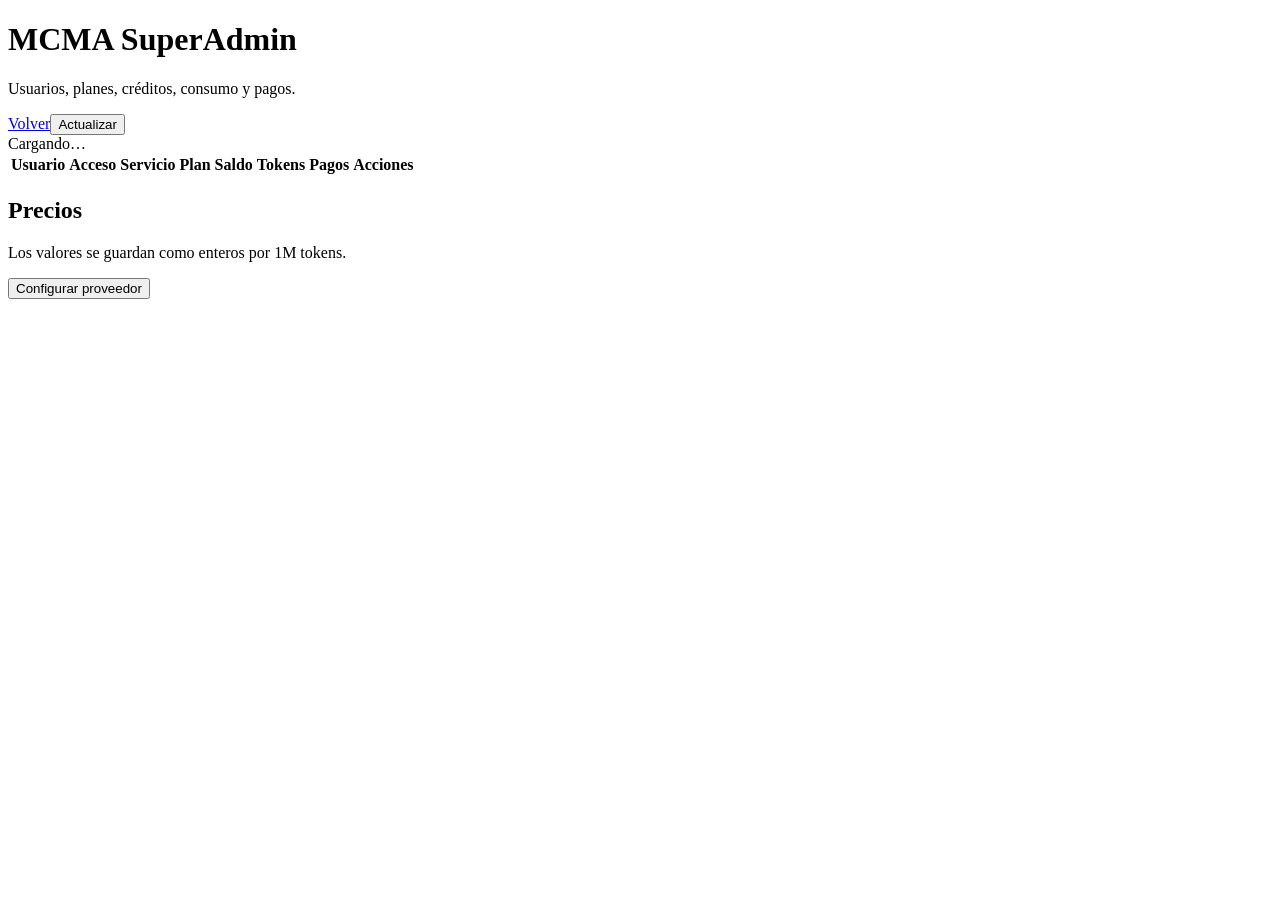
==== apps/web/public/admin.html @ d7f1e81c "Add AI metering credits billing and superadmin" ====
<!doctype html>
<html lang="es">
<head><meta charset="utf-8"><meta name="viewport" content="width=device-width,initial-scale=1"><title>MCMA Admin</title><link rel="stylesheet" href="/app.css"></head>
<body><main class="shell">
<header><div><h1>MCMA SuperAdmin</h1><p>Usuarios, planes, créditos, consumo y pagos.</p></div><div class="actions"><a href="/">Volver</a><button id="refresh">Actualizar</button></div></header>
<section class="card"><div id="adminStatus">Cargando…</div></section>
<section class="card"><div class="table-wrap"><table id="users"><thead><tr><th>Usuario</th><th>Acceso</th><th>Servicio</th><th>Plan</th><th>Saldo</th><th>Tokens</th><th>Pagos</th><th>Acciones</th></tr></thead><tbody></tbody></table></div></section>
<section class="card"><h2>Precios</h2><p>Los valores se guardan como enteros por 1M tokens.</p><button id="setPricing">Configurar proveedor</button></section>
</main><script src="/admin.js" defer></script></body>
</html>
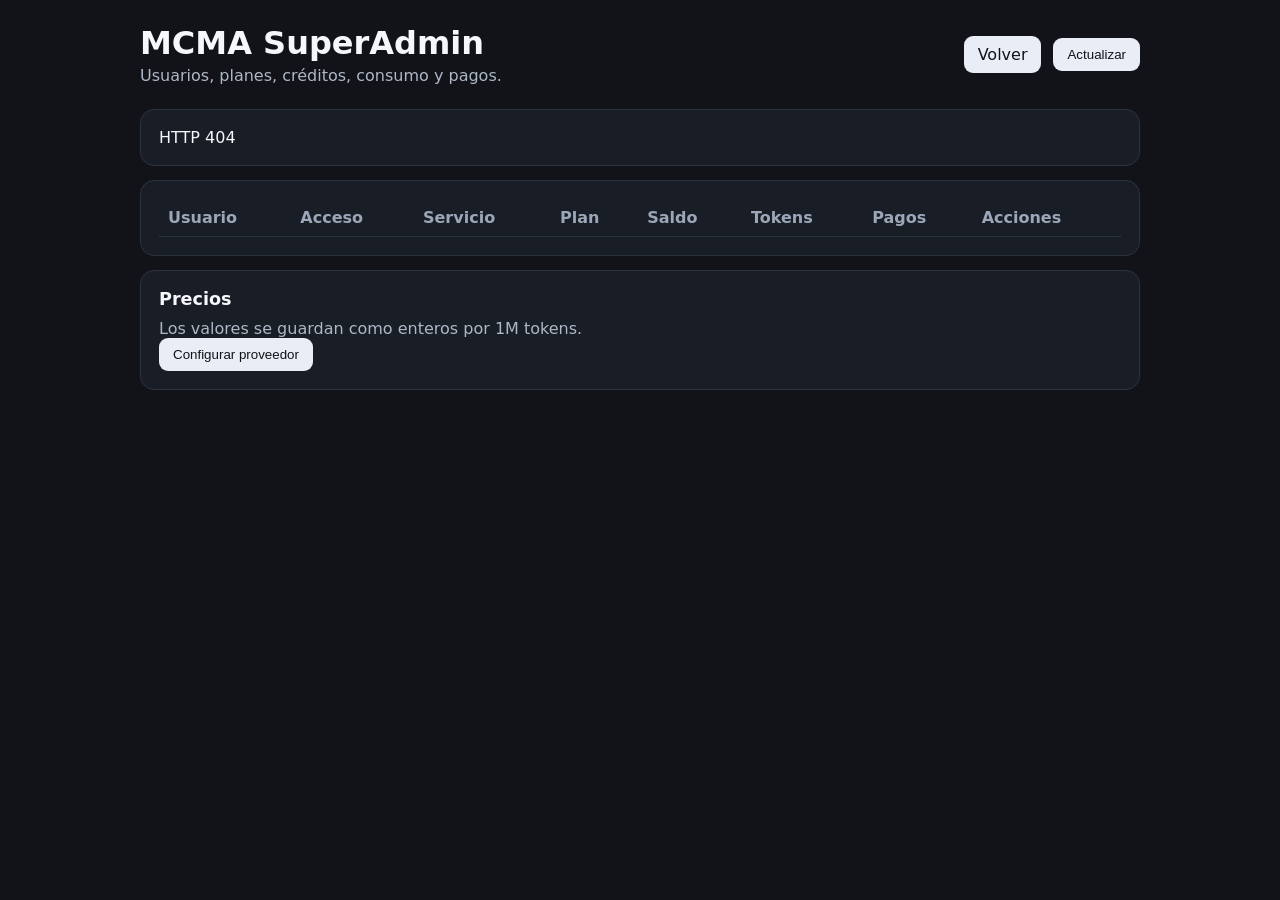
==== commit ed62601f: "Make web UI base-path aware" ====
--- a/apps/web/public/admin.html
+++ b/apps/web/public/admin.html
@@ -1,10 +1,10 @@
 <!doctype html>
 <html lang="es">
-<head><meta charset="utf-8"><meta name="viewport" content="width=device-width,initial-scale=1"><title>MCMA Admin</title><link rel="stylesheet" href="/app.css"></head>
+<head><meta charset="utf-8"><meta name="viewport" content="width=device-width,initial-scale=1"><title>MCMA Admin</title><link rel="stylesheet" href="app.css"></head>
 <body><main class="shell">
-<header><div><h1>MCMA SuperAdmin</h1><p>Usuarios, planes, créditos, consumo y pagos.</p></div><div class="actions"><a href="/">Volver</a><button id="refresh">Actualizar</button></div></header>
+<header><div><h1>MCMA SuperAdmin</h1><p>Usuarios, planes, créditos, consumo y pagos.</p></div><div class="actions"><a href="./">Volver</a><button id="refresh">Actualizar</button></div></header>
 <section class="card"><div id="adminStatus">Cargando…</div></section>
 <section class="card"><div class="table-wrap"><table id="users"><thead><tr><th>Usuario</th><th>Acceso</th><th>Servicio</th><th>Plan</th><th>Saldo</th><th>Tokens</th><th>Pagos</th><th>Acciones</th></tr></thead><tbody></tbody></table></div></section>
 <section class="card"><h2>Precios</h2><p>Los valores se guardan como enteros por 1M tokens.</p><button id="setPricing">Configurar proveedor</button></section>
-</main><script src="/admin.js" defer></script></body>
+</main><script src="admin.js" defer></script></body>
 </html>
--- a/apps/web/public/app.css
+++ b/apps/web/public/app.css
@@ -0,0 +1 @@
+:root{font-family:system-ui,-apple-system,BlinkMacSystemFont,"Segoe UI",sans-serif;color-scheme:light dark}body{margin:0;background:#111318;color:#f5f7fb}.shell{max-width:1000px;margin:0 auto;padding:24px}header{display:flex;justify-content:space-between;gap:24px;align-items:center;margin-bottom:24px}h1{margin:0 0 4px}h2{margin:0 0 10px;font-size:1.1rem}p{margin:0;color:#aeb7c6}.actions,.row{display:flex;gap:12px;align-items:center;flex-wrap:wrap}.between{justify-content:space-between}.card{background:#191d25;border:1px solid #2b3340;border-radius:14px;padding:18px;margin:14px 0}.stats{display:grid;grid-template-columns:repeat(auto-fit,minmax(140px,1fr));gap:12px}.stats div{background:#11151c;padding:12px;border-radius:10px;overflow:hidden}.stats small{display:block;color:#9ba7b8;margin-bottom:4px}.stats strong{display:block;overflow-wrap:anywhere}textarea{box-sizing:border-box;width:100%;min-height:150px;margin:10px 0;padding:12px;border-radius:10px;border:1px solid #394453;background:#0f1217;color:inherit;resize:vertical}button,a{border:0;border-radius:9px;padding:9px 14px;background:#e9edf5;color:#101318;text-decoration:none;cursor:pointer}button:disabled{opacity:.55;cursor:not-allowed}pre,.secret{white-space:pre-wrap;word-break:break-word;margin:0;min-height:80px}.secret{margin:12px 0;padding:12px;background:#0c1016;border:1px solid #394453;border-radius:10px}.key-row{display:flex;justify-content:space-between;gap:12px;align-items:center;padding:9px 0;border-top:1px solid #2b3340}.key-row span{overflow-wrap:anywhere}@media(max-width:640px){header{align-items:flex-start;flex-direction:column}.row{align-items:flex-start}.key-row{align-items:flex-start;flex-direction:column}}.table-wrap{overflow:auto}table{width:100%;border-collapse:collapse}th,td{text-align:left;padding:9px;border-bottom:1px solid #2b3340;vertical-align:top}th{color:#9ba7b8;font-weight:600}.actions-cell{display:flex;gap:6px;flex-wrap:wrap}.actions-cell button{padding:6px 8px;font-size:.82rem}
